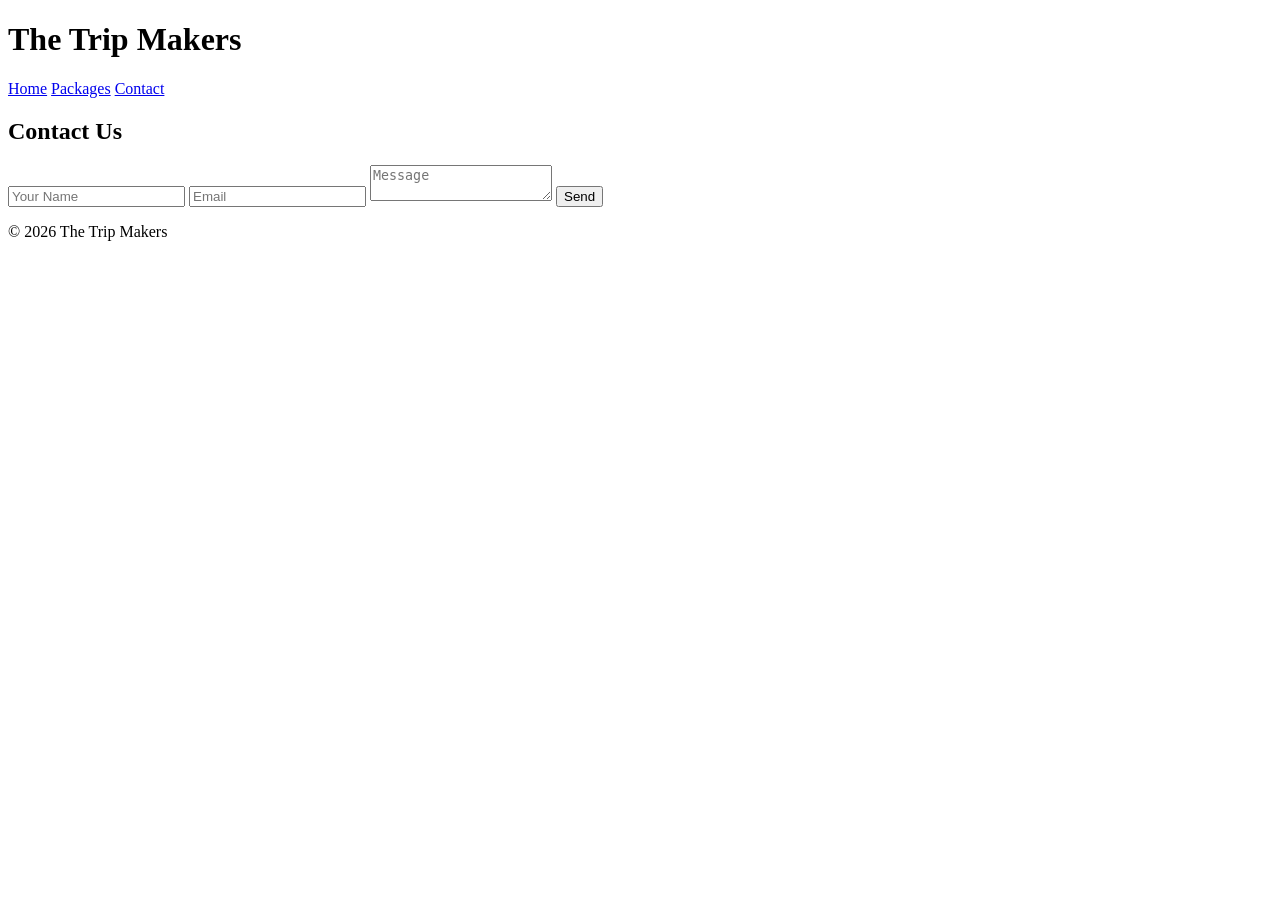
==== contact.html @ cf8acc58 "Create contact.html" ====
<!DOCTYPE html>
<html>
<head>
  <title>Contact - The Trip Makers</title>
  <link rel="stylesheet" href="style.css">
</head>

<body>

<header>
  <h1>The Trip Makers</h1>
  <nav>
    <a href="index.html">Home</a>
    <a href="packages.html">Packages</a>
    <a href="contact.html">Contact</a>
  </nav>
</header>

<section class="section">
  <h2>Contact Us</h2>

  <input type="text" placeholder="Your Name" id="name">
  <input type="email" placeholder="Email" id="email">
  <textarea placeholder="Message" id="message"></textarea>

  <button onclick="submitForm()">Send</button>
</section>

<footer>
  <p>© 2026 The Trip Makers</p>
</footer>

<script src="script.js"></script>
</body>
</html>
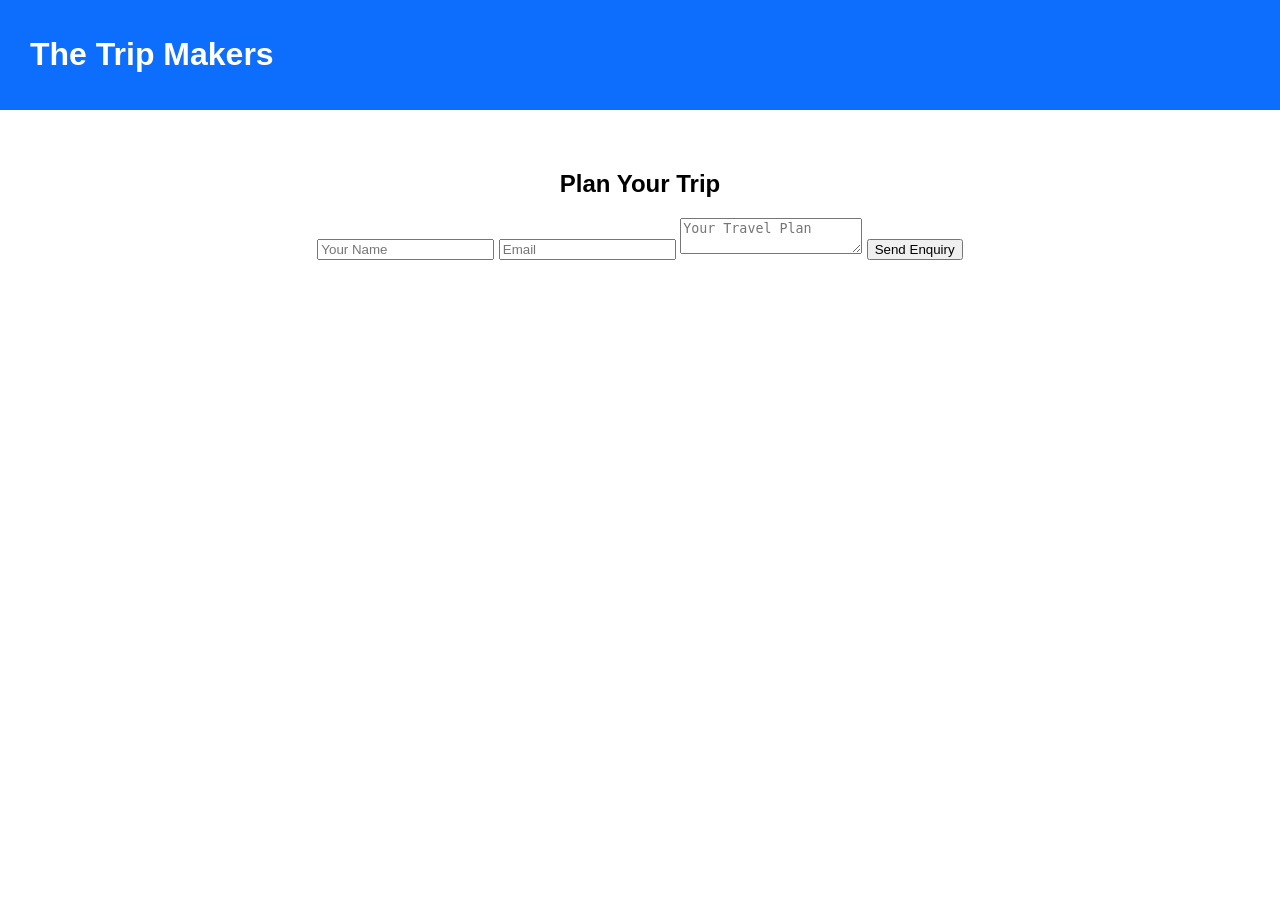
==== commit c4b456cc: "Update contact.html" ====
--- a/contact.html
+++ b/contact.html
@@ -1,34 +1,26 @@
 <!DOCTYPE html>
 <html>
 <head>
-  <title>Contact - The Trip Makers</title>
+  <title>Contact</title>
   <link rel="stylesheet" href="style.css">
 </head>
 
 <body>
 
-<header>
+<header class="glass">
   <h1>The Trip Makers</h1>
-  <nav>
-    <a href="index.html">Home</a>
-    <a href="packages.html">Packages</a>
-    <a href="contact.html">Contact</a>
-  </nav>
 </header>
 
 <section class="section">
-  <h2>Contact Us</h2>
+  <h2>Plan Your Trip</h2>
 
-  <input type="text" placeholder="Your Name" id="name">
-  <input type="email" placeholder="Email" id="email">
-  <textarea placeholder="Message" id="message"></textarea>
-
-  <button onclick="submitForm()">Send</button>
+  <div class="form-box">
+    <input type="text" placeholder="Your Name" id="name">
+    <input type="email" placeholder="Email">
+    <textarea placeholder="Your Travel Plan"></textarea>
+    <button onclick="submitForm()">Send Enquiry</button>
+  </div>
 </section>
-
-<footer>
-  <p>© 2026 The Trip Makers</p>
-</footer>
 
 <script src="script.js"></script>
 </body>
--- a/style.css
+++ b/style.css
@@ -0,0 +1,50 @@
+body {
+  margin: 0;
+  font-family: Arial;
+}
+
+header {
+  display: flex;
+  justify-content: space-between;
+  padding: 15px 30px;
+  background: #0D6EFD;
+  color: white;
+}
+
+nav a {
+  margin: 0 10px;
+  color: white;
+  text-decoration: none;
+}
+
+.hero {
+  height: 80vh;
+  background: url('https://source.unsplash.com/1600x900/?travel') center/cover;
+  color: white;
+  text-align: center;
+  padding-top: 150px;
+}
+
+.btn {
+  background: #F8B400;
+  padding: 10px 20px;
+  color: black;
+  text-decoration: none;
+}
+
+.section {
+  padding: 40px;
+  text-align: center;
+}
+
+.cards {
+  display: flex;
+  justify-content: center;
+  gap: 20px;
+}
+
+.card {
+  border: 1px solid #ddd;
+  padding: 20px;
+  border-radius: 10px;
+}
